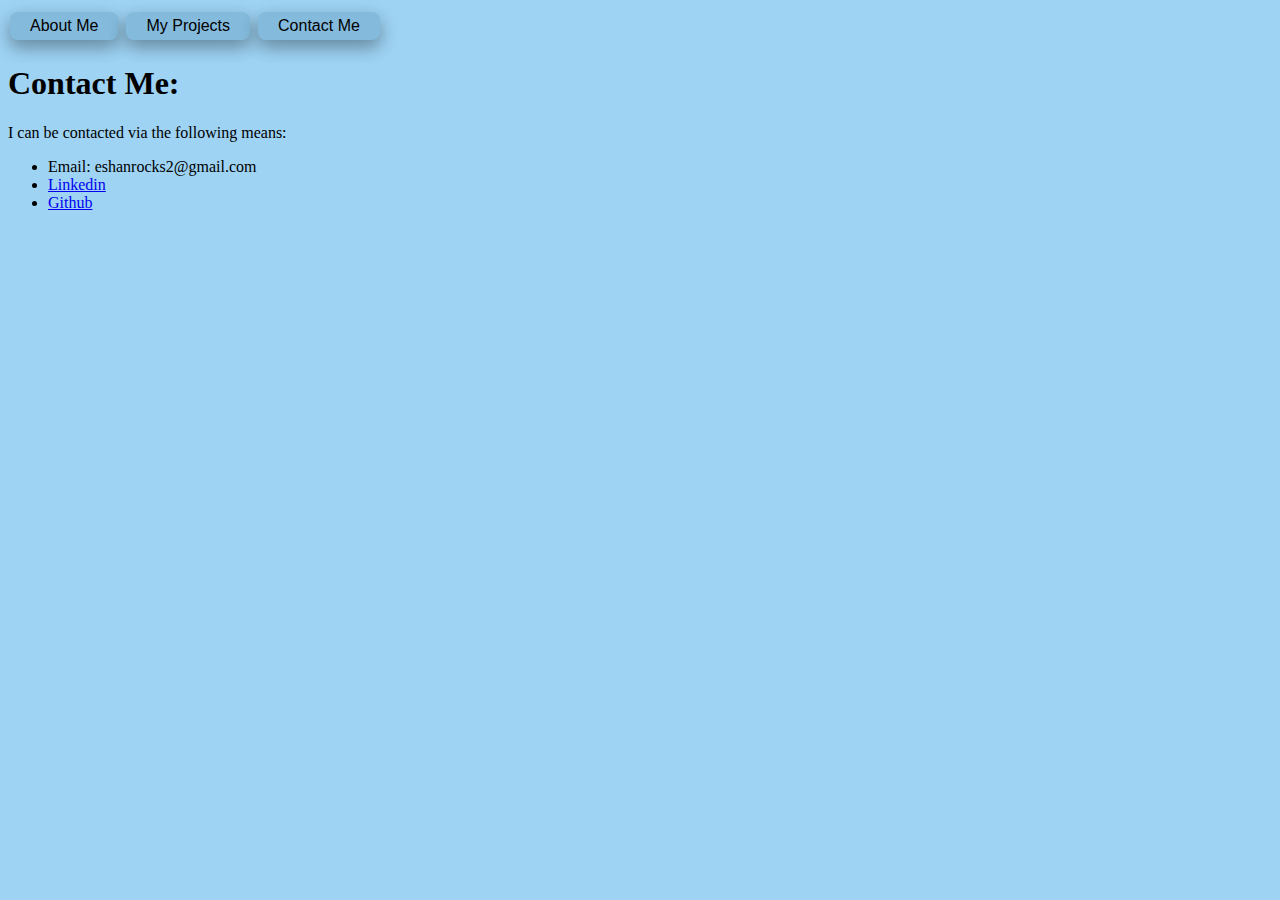
==== contacts.html @ 18fabb27 "Update Webpages, Added Contacts and Projects" ====
<!DOCTYPE HTML>
<html>
    <head>
        <meta charset="utf-0">
        <title>Eshan Prakash | Contacts</title>
        <style>
            img {
              border-radius: 50%;
              float: right;
            }
            .button {
            background-color: #84bbdd;
            border: none;
            color: rgb(0, 0, 0);
            padding: 5px 20px;
            text-align: center;
            text-decoration: none;
            display: inline-block;
            font-size: 16px;
            margin: 4px 2px;
            cursor: pointer;
            box-shadow: 0 8px 16px 0 rgba(0,0,0,0.2), 0 6px 20px 0 rgba(0,0,0,0.19);
            border-radius:8px;
            } 
            
        </style>
    </head>

    <body style="background-color:#9ed3f4;">
        

        <button class="button" onclick = "window.location.href='index.html';">About Me</button>
        <button class="button" onclick = "window.location.href='myprojects.html';">My Projects</button>
        <button class="button" onclick = "window.location.href='contacts.html';">Contact Me</button>
        
        
        <h1>Contact Me:</h1>
        


        <p>
            I can be contacted via the following means:
            <ul>
                <li>Email: eshanrocks2@gmail.com</li>
                <li><a href = "https://www.linkedin.com/in/eshan-prakash-83462a241/">Linkedin</a></li>
                <li><a href = "https://github.com/EshanPrakash">Github</a></li>
            </ul> 
        </p>

        

    </body>

</html>
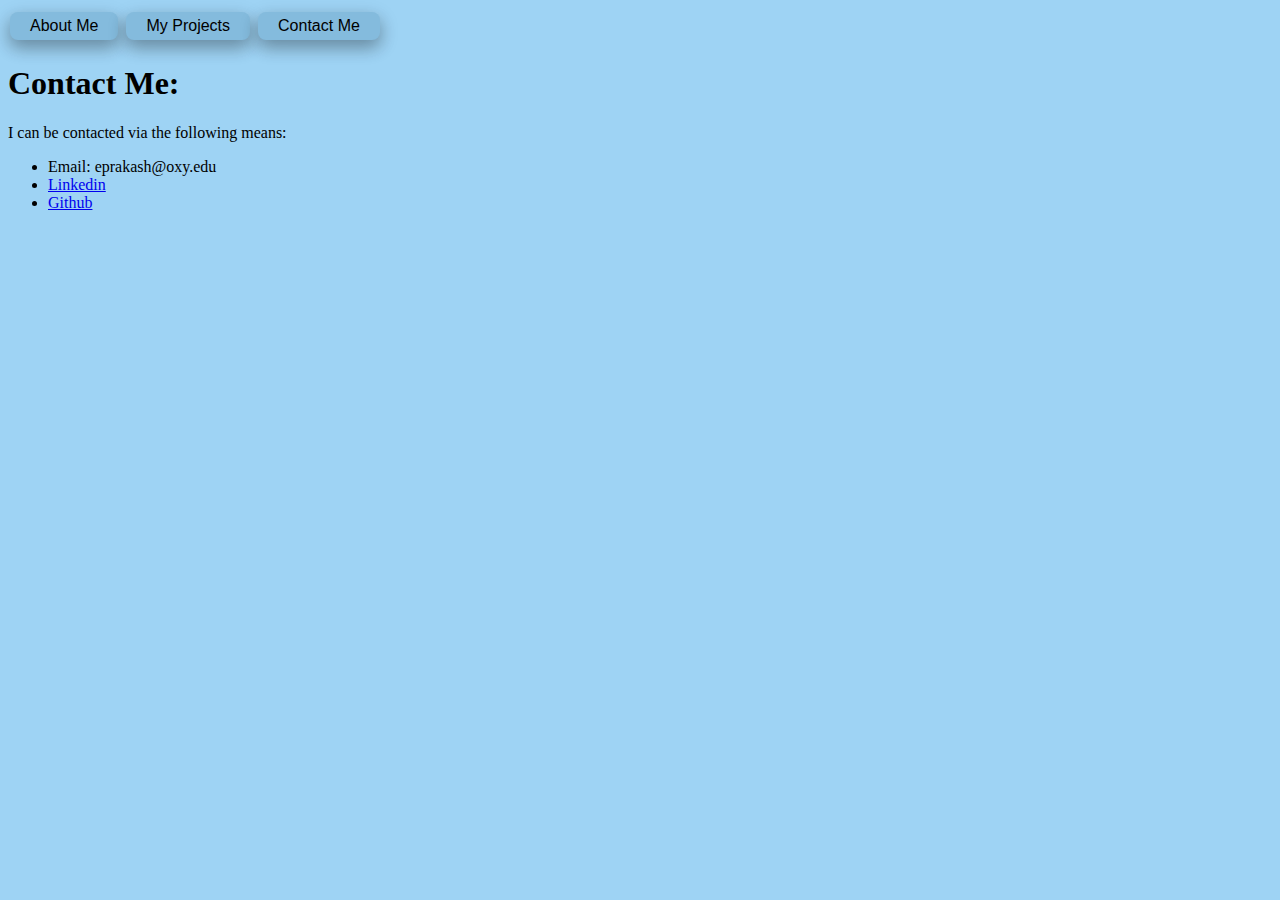
==== commit 7f414a96: "Update Webpages, Add Resume" ====
--- a/contacts.html
+++ b/contacts.html
@@ -41,7 +41,7 @@
         <p>
             I can be contacted via the following means:
             <ul>
-                <li>Email: eshanrocks2@gmail.com</li>
+                <li>Email: eprakash@oxy.edu</li>
                 <li><a href = "https://www.linkedin.com/in/eshan-prakash-83462a241/">Linkedin</a></li>
                 <li><a href = "https://github.com/EshanPrakash">Github</a></li>
             </ul> 
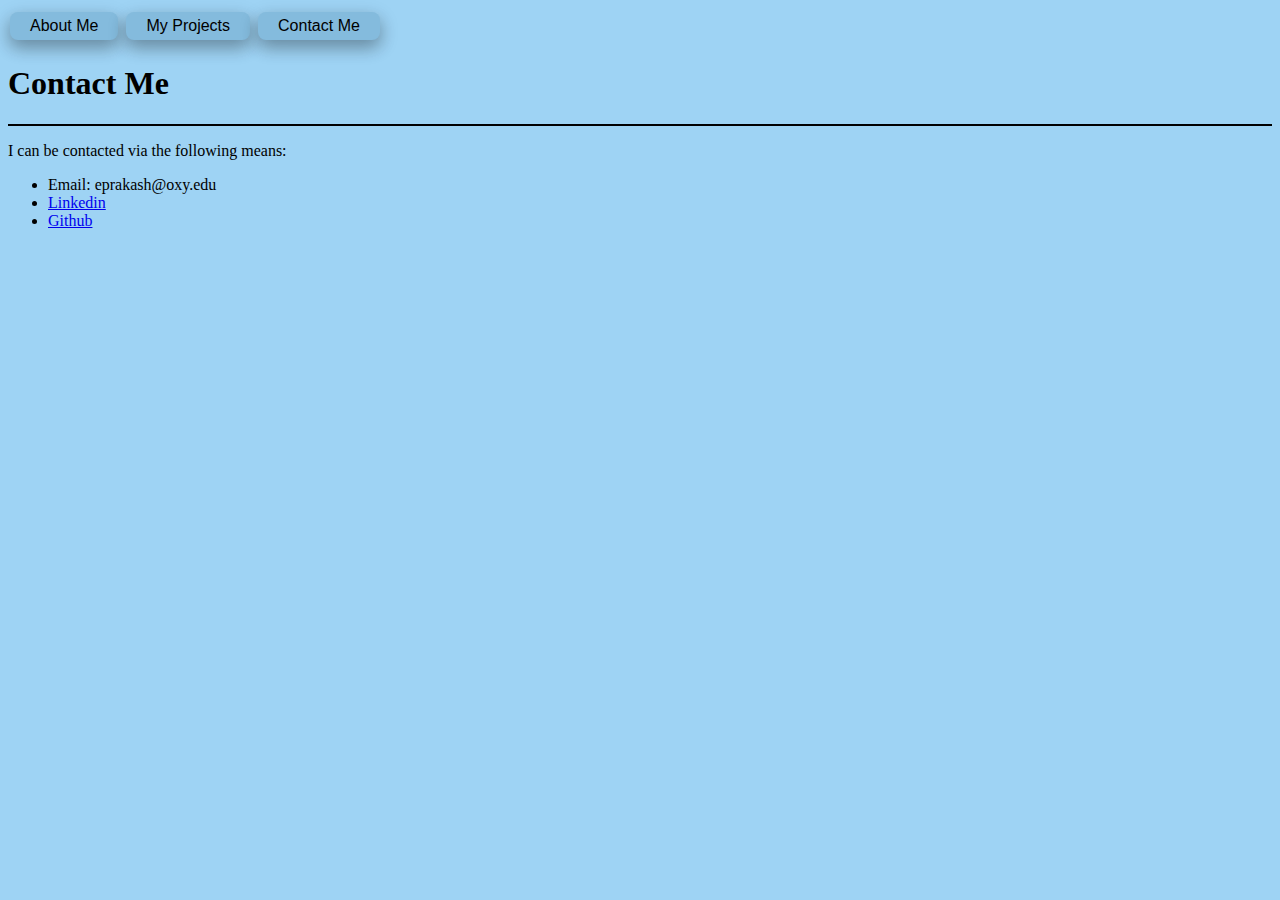
==== commit 2624ec05: "Alter titles" ====
--- a/contacts.html
+++ b/contacts.html
@@ -22,6 +22,12 @@
             box-shadow: 0 8px 16px 0 rgba(0,0,0,0.2), 0 6px 20px 0 rgba(0,0,0,0.19);
             border-radius:8px;
             } 
+            hr {
+            height: 2px;
+            background-color: #000000;
+            border: none;
+            }
+            
             
         </style>
     </head>
@@ -34,8 +40,8 @@
         <button class="button" onclick = "window.location.href='contacts.html';">Contact Me</button>
         
         
-        <h1>Contact Me:</h1>
-        
+        <h1>Contact Me</h1>
+        <hr>
 
 
         <p>
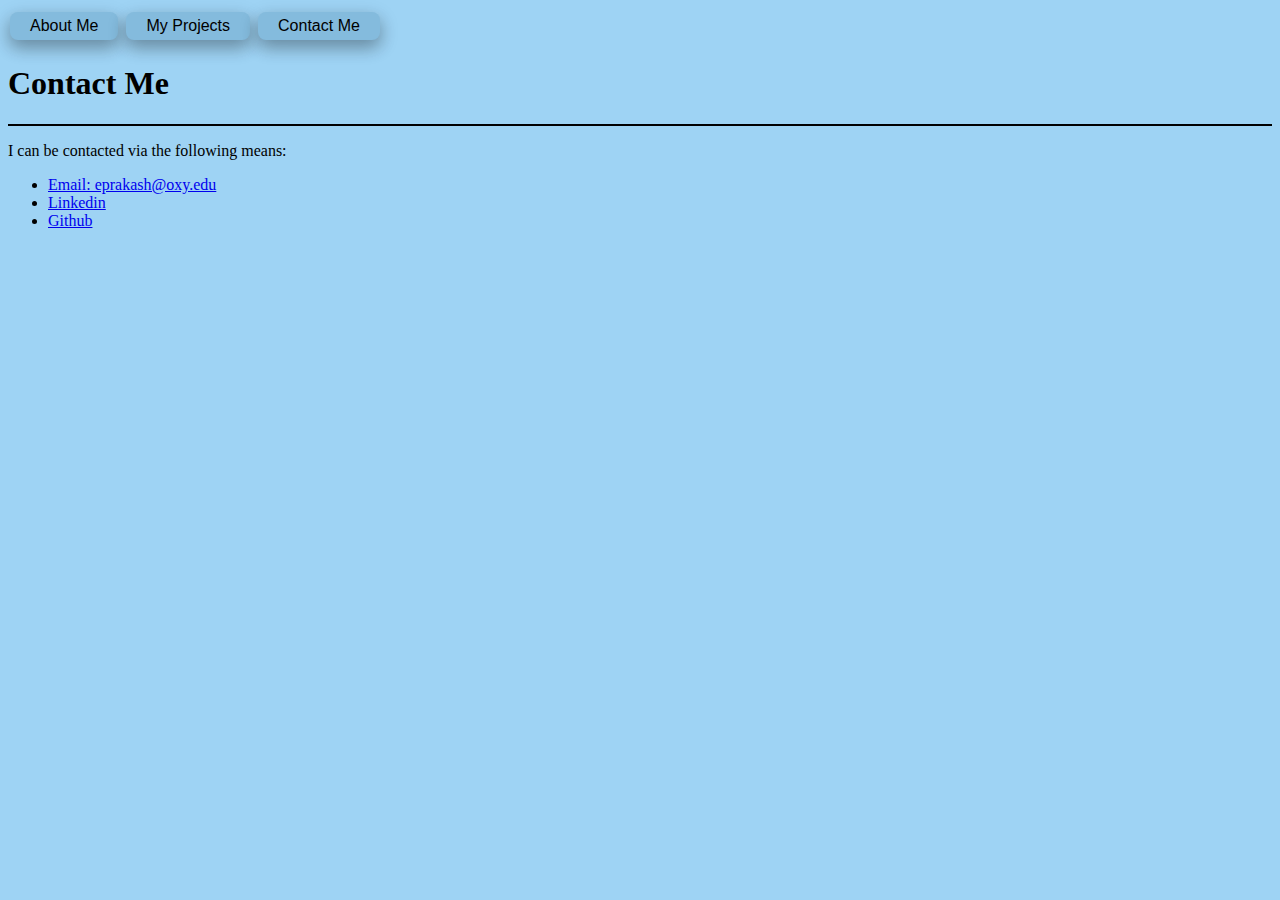
==== commit df77a7de: "Add Mailto" ====
--- a/contacts.html
+++ b/contacts.html
@@ -47,7 +47,7 @@
         <p>
             I can be contacted via the following means:
             <ul>
-                <li>Email: eprakash@oxy.edu</li>
+                <li><a href = "mailto:eprakash@oxy.edu">Email: eprakash@oxy.edu</a></li>
                 <li><a href = "https://www.linkedin.com/in/eshan-prakash-83462a241/">Linkedin</a></li>
                 <li><a href = "https://github.com/EshanPrakash">Github</a></li>
             </ul> 
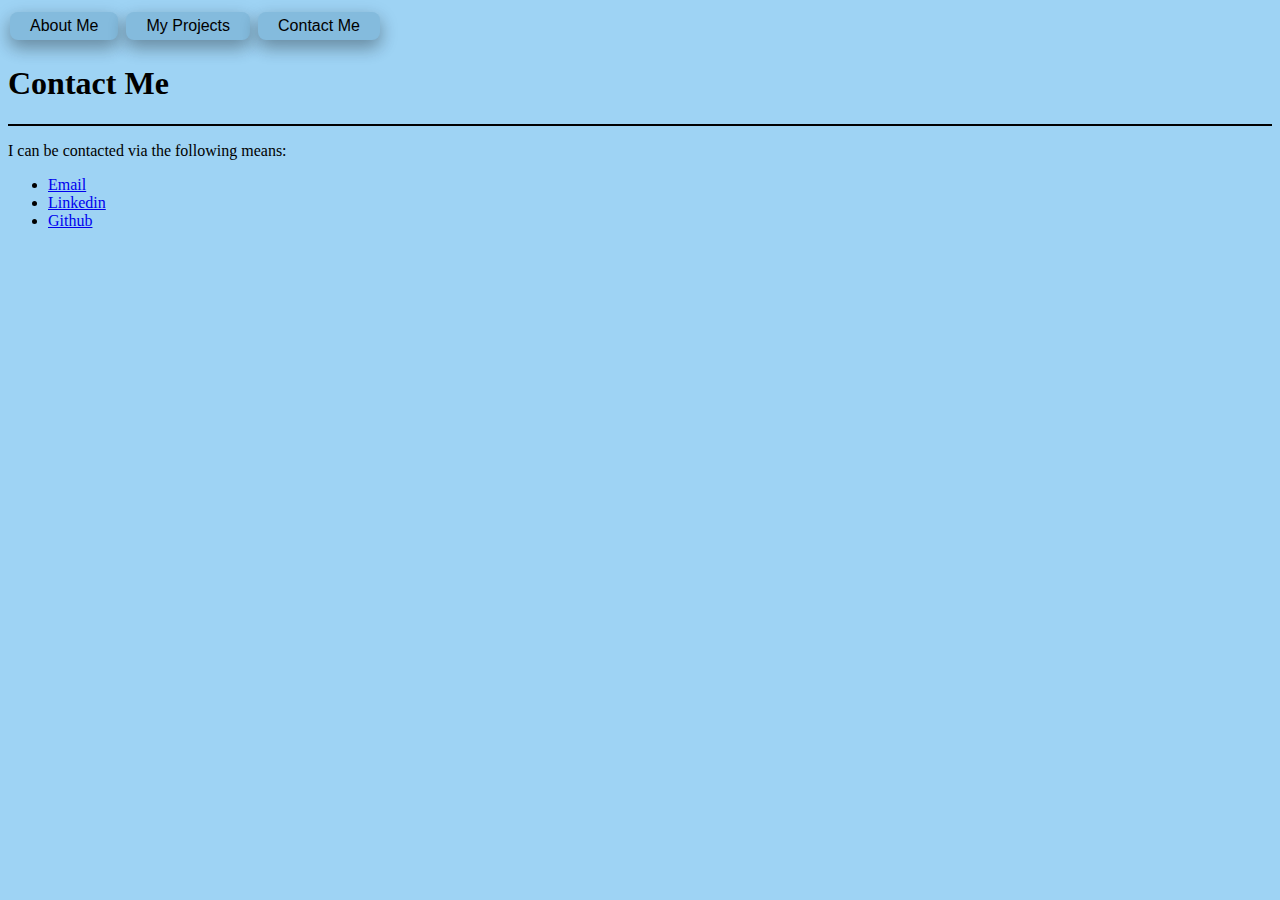
==== commit 9fe680c1: "Update" ====
--- a/contacts.html
+++ b/contacts.html
@@ -47,7 +47,7 @@
         <p>
             I can be contacted via the following means:
             <ul>
-                <li><a href = "mailto:eprakash@oxy.edu">Email: eprakash@oxy.edu</a></li>
+                <li><a href = "mailto:eprakash@oxy.edu">Email</a></li>
                 <li><a href = "https://www.linkedin.com/in/eshan-prakash-83462a241/">Linkedin</a></li>
                 <li><a href = "https://github.com/EshanPrakash">Github</a></li>
             </ul> 
